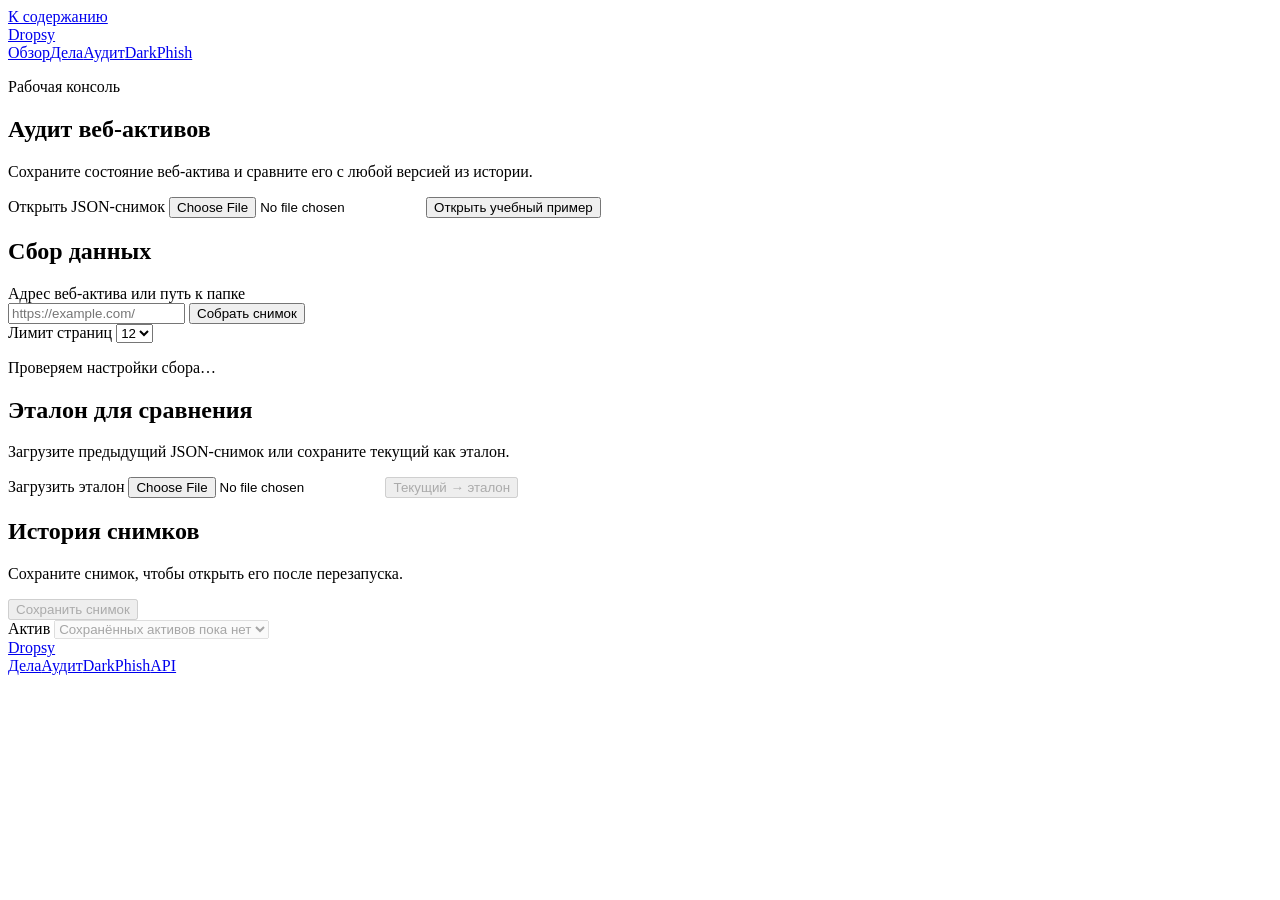
==== dropsy/static/audit.html @ 2aab7a4a "Integrate DarkPhish AI Fundamentals project into Dropsy" ====
<!doctype html>
<html lang="ru">
<head>
  <meta charset="utf-8">
  <meta name="viewport" content="width=device-width, initial-scale=1">
  <meta name="color-scheme" content="light">
  <title>Dropsy — Аудит веб-активов</title>
  <link rel="stylesheet" href="/static/site.css?v=7">
  <link rel="stylesheet" href="/static/audit.css?v=7.2">
  <script src="/static/audit-graph.js?v=7.2" defer></script>
  <script src="/static/audit.js?v=7.3" defer></script>
  <script src="/static/timeline.js?v=7" defer></script>
</head>
<body>
  <a class="skip" href="#main">К содержанию</a>
  <header class="site-header">
    <div class="frame masthead">
      <a class="brand" href="/"><span class="brand-mark" aria-hidden="true"></span>Dropsy</a>
      <nav class="nav-links" aria-label="Разделы сайта"><a href="/">Обзор</a><a href="/cases">Дела</a><a href="/audit" aria-current="page">Аудит</a><a href="/demo">DarkPhish</a></nav>
    </div>
  </header>
  <main class="frame" id="main">
    <section class="page-intro">
      <div>
        <p class="eyebrow">Рабочая консоль</p>
        <h1 class="page-title">Аудит веб-активов</h1>
        <p class="intro">Сохраните состояние веб-актива и сравните его с любой версией из истории.</p>
      </div>
      <div class="actions">
        <label class="button secondary file-button">Открыть JSON-снимок
          <input type="file" id="current-file" accept=".json,application/json" aria-label="Открыть JSON-снимок">
        </label>
        <button id="load-example" class="button secondary">Открыть учебный пример</button>
      </div>
    </section>

    <p id="audit-case-reference" hidden><a id="audit-case-back" href="/cases">Вернуться к делу ↗</a></p>
    <div class="workspace">
      <section class="panel collection" aria-labelledby="collect-title">
        <h2 id="collect-title">Сбор данных</h2>
        <form id="collect-form">
          <label for="target">Адрес веб-актива или путь к папке</label>
          <div class="target-row">
            <input id="target" required maxlength="2048" placeholder="https://example.com/" autocomplete="off" spellcheck="false">
            <button class="button primary" id="collect" type="submit">Собрать снимок</button>
          </div>
          <label class="inline-label" for="max-pages">Лимит страниц
            <select id="max-pages"><option>1</option><option>6</option><option selected>12</option><option>24</option><option>40</option></select>
          </label>
          <p id="config-status" class="muted">Проверяем настройки сбора…</p>
        </form>
      </section>
      <section class="panel baseline" aria-labelledby="baseline-title">
        <h2 id="baseline-title">Эталон для сравнения</h2>
        <p id="baseline-status" class="muted">Загрузите предыдущий JSON-снимок или сохраните текущий как эталон.</p>
        <div class="actions">
          <label class="button secondary file-button">Загрузить эталон
            <input type="file" id="baseline-file" accept=".json,application/json" aria-label="Загрузить эталон">
          </label>
          <button type="button" class="button secondary" id="set-baseline" disabled>Текущий → эталон</button>
        </div>
      </section>
    </div>
    <p id="status" role="status" aria-live="polite" class="status"></p>

    <section class="panel timeline" id="timeline" aria-labelledby="timeline-title">
      <div class="timeline-head">
        <div>
          <h2 id="timeline-title">История снимков</h2>
          <p class="muted" id="history-note">Сохраните снимок, чтобы открыть его после перезапуска.</p>
        </div>
        <button class="button secondary" id="save-history" disabled>Сохранить снимок</button>
      </div>
      <label for="history-asset">Актив</label>
      <select id="history-asset" disabled>
        <option value="">Сохранённых активов пока нет</option>
      </select>
      <div id="history-controls" hidden>
        <div class="history-track">
          <label for="history-range">Выбрать версию на шкале</label>
          <input type="range" id="history-range" min="0" max="0" value="0">
          <div id="history-ticks" class="history-ticks" aria-hidden="true"></div>
        </div>
        <div class="history-selects">
          <label for="history-baseline">Сравнить с
            <select id="history-baseline"></select>
          </label>
          <label for="history-current">Открыть версию
            <select id="history-current"></select>
          </label>
          <button type="button" class="button secondary" id="history-more" hidden>Более ранние</button>
        </div>
      </div>
    </section>

    <section id="results" hidden aria-labelledby="result-heading">
      <div class="result-head">
        <div>
          <p class="eyebrow" id="source"></p>
          <h2 id="result-heading">Результаты аудита</h2>
          <p class="muted" id="scope"></p>
        </div>
        <div class="actions">
          <a class="button secondary" id="open-darkphish" href="/darkphish" hidden>Открыть URL в DarkPhish</a>
          <button class="button secondary" id="download-json">Снимок JSON</button>
          <button class="button secondary" id="download-report">Отчёт Markdown</button>
        </div>
      </div>
      <details id="attach-case" class="panel attach-case" hidden>
        <summary>Добавить снимок в дело</summary>
        <form id="attach-case-form">
          <label for="attach-case-select">Дело</label>
          <div class="actions">
            <select id="attach-case-select" required></select>
            <button class="button primary" id="attach-case-save" type="submit" disabled>Прикрепить снимок</button>
          </div>
          <a id="attach-case-open" href="/cases">Открыть дела ↗</a>
        </form>
      </details>
      <dl class="metrics" id="metrics"></dl>
      <div class="workspace detailed">
        <section class="panel" aria-labelledby="findings-heading">
          <h3 id="findings-heading">Замечания</h3>
          <ul class="findings" id="findings"></ul>
        </section>
        <section class="panel" aria-labelledby="changes-heading">
          <h3 id="changes-heading">Изменения к эталону</h3>
          <p id="diff-summary" class="muted">Загрузите эталон для сравнения.</p>
          <div id="diff" class="list-scroll"></div>
        </section>
      </div>
      <section class="panel audit-graph" id="audit-graph-panel" hidden aria-labelledby="audit-graph-heading">
        <div class="result-head">
          <div>
            <h3 id="audit-graph-heading">Граф структуры сайта</h3>
            <p class="muted audit-graph-meta" id="audit-graph-meta"></p>
          </div>
          <div class="actions">
            <button type="button" class="button" id="audit-graph-zoom-out" aria-label="Уменьшить граф">−</button>
            <button type="button" class="button" id="audit-graph-zoom-in" aria-label="Увеличить граф">+</button>
            <button type="button" class="button" id="audit-graph-reset">Сбросить вид</button>
          </div>
        </div>
        <div id="audit-graph-viewport" class="audit-graph-viewport" tabindex="0" aria-label="Прокручиваемый граф страниц">
          <div class="audit-graph-surface" id="audit-graph-surface">
            <div class="audit-graph-stage" id="audit-graph-stage"></div>
          </div>
        </div>
        <div class="audit-graph-footer">
          <p class="muted" id="audit-graph-selection" aria-live="polite"></p>
          <button type="button" class="button" id="audit-graph-inspect">Сведения о странице</button>
        </div>
      </section>
      <section class="panel topology" id="topology-panel" hidden aria-labelledby="topology-heading">
        <h3 id="topology-heading">Карта найденных ссылок</h3>
        <div class="list-scroll" id="link-map"></div>
      </section>
      <section class="panel evidence" aria-labelledby="evidence-heading">
        <div class="result-head evidence-head">
          <div>
            <h3 id="evidence-heading">Доказательства</h3>
            <p id="fingerprint" class="muted fingerprint"></p>
          </div>
          <div class="actions evidence-filters">
            <input id="record-search" type="search" aria-label="Поиск по доказательствам" placeholder="Поиск по доказательствам">
            <select id="record-category" aria-label="Тип доказательства">
              <option value="">Все типы</option>
              <option value="dns">DNS</option><option value="tls">TLS</option><option value="page">Страницы</option>
              <option value="link">Ссылки</option><option value="file">Файлы</option>
            </select>
          </div>
        </div>
        <div class="list-scroll" id="records"></div>
      </section>
      <section class="panel audit-assistant" aria-labelledby="assistant-heading">
        <div class="result-head">
          <div>
            <h3 id="assistant-heading">Разбор замечаний</h3>
            <p class="muted">Объяснение по текущему снимку.</p>
          </div>
          <button class="button secondary" id="explain">Объяснить результаты</button>
        </div>
        <p id="assistant-output" class="assistant-output" role="status" hidden></p>
      </section>
    </section>
  </main>

  <footer class="site-footer">
    <div class="frame masthead">
      <a class="brand" href="/"><span class="brand-mark" aria-hidden="true"></span>Dropsy</a>
      <nav class="nav-links" aria-label="Дополнительные ссылки"><a href="/cases">Дела</a><a href="/audit">Аудит</a><a href="/demo">DarkPhish</a><a href="/docs">API</a></nav>
    </div>
  </footer>
</body>
</html>
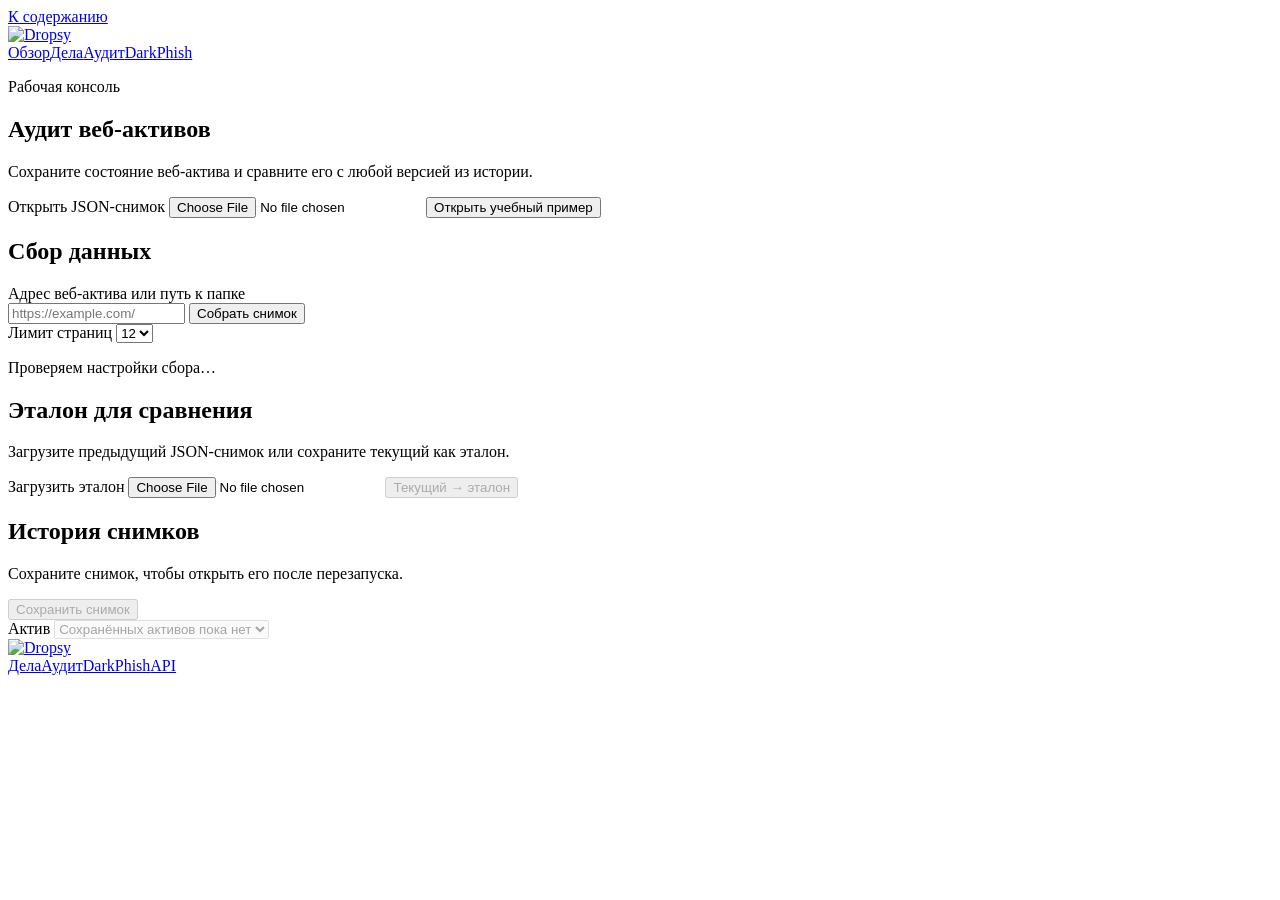
==== commit 1297ee2c: "Upgrade to Dropsy 7.4: email inspection, ordinary/suspicious examples, and 46 unit tests" ====
--- a/dropsy/static/audit.html
+++ b/dropsy/static/audit.html
@@ -5,7 +5,8 @@
   <meta name="viewport" content="width=device-width, initial-scale=1">
   <meta name="color-scheme" content="light">
   <title>Dropsy — Аудит веб-активов</title>
-  <link rel="stylesheet" href="/static/site.css?v=7">
+  <link rel="icon" href="/static/dropsy-symbol.png" type="image/png">
+  <link rel="stylesheet" href="/static/site.css?v=7.4.1">
   <link rel="stylesheet" href="/static/audit.css?v=7.2">
   <script src="/static/audit-graph.js?v=7.2" defer></script>
   <script src="/static/audit.js?v=7.3" defer></script>
@@ -15,7 +16,7 @@
   <a class="skip" href="#main">К содержанию</a>
   <header class="site-header">
     <div class="frame masthead">
-      <a class="brand" href="/"><span class="brand-mark" aria-hidden="true"></span>Dropsy</a>
+      <a class="brand" href="/"><img src="/static/dropsy-logo.png" alt="Dropsy" width="611" height="252"></a>
       <nav class="nav-links" aria-label="Разделы сайта"><a href="/">Обзор</a><a href="/cases">Дела</a><a href="/audit" aria-current="page">Аудит</a><a href="/demo">DarkPhish</a></nav>
     </div>
   </header>
@@ -187,7 +188,7 @@
 
   <footer class="site-footer">
     <div class="frame masthead">
-      <a class="brand" href="/"><span class="brand-mark" aria-hidden="true"></span>Dropsy</a>
+      <a class="brand" href="/"><img src="/static/dropsy-logo.png" alt="Dropsy" width="611" height="252"></a>
       <nav class="nav-links" aria-label="Дополнительные ссылки"><a href="/cases">Дела</a><a href="/audit">Аудит</a><a href="/demo">DarkPhish</a><a href="/docs">API</a></nav>
     </div>
   </footer>
